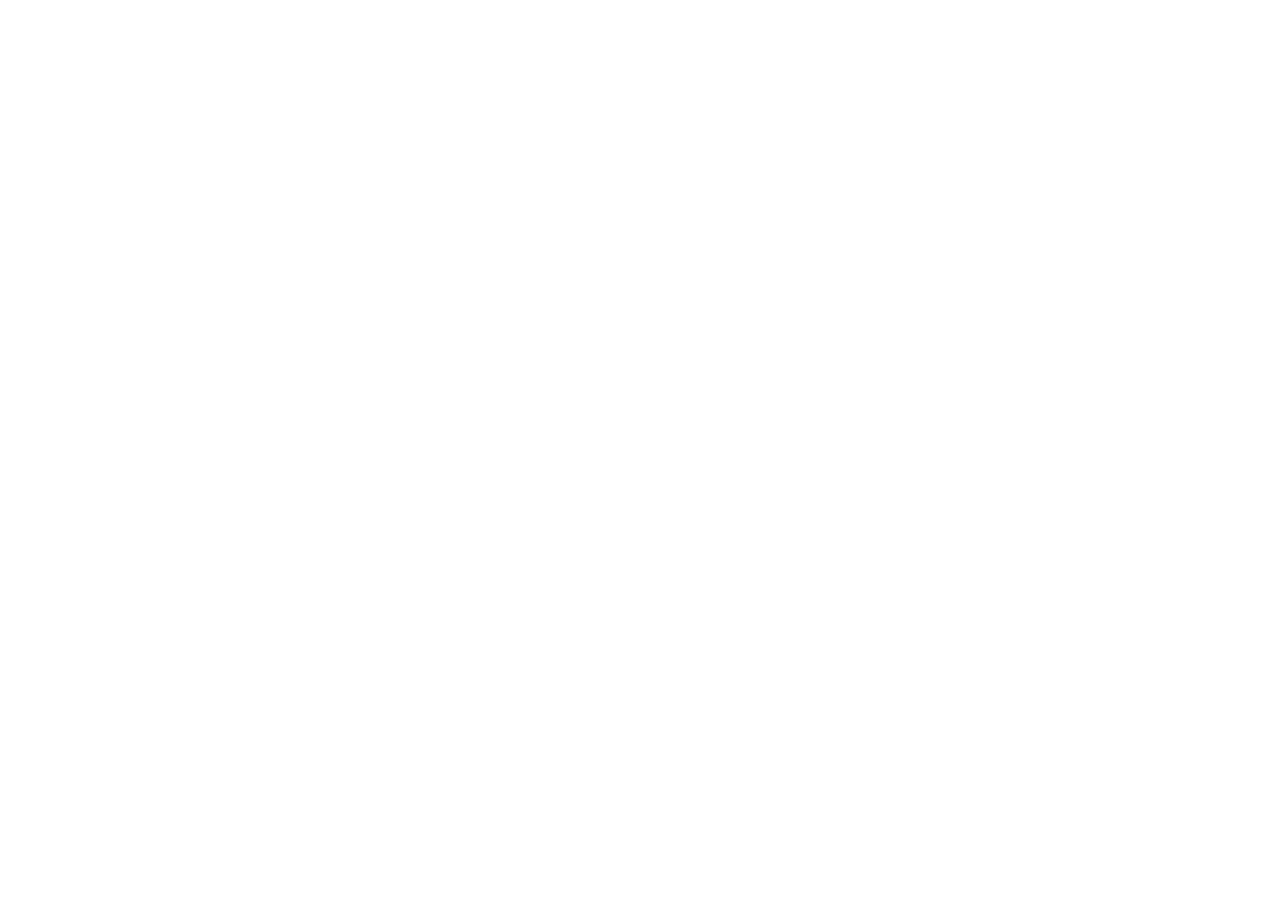
==== index.html @ 44770855 "starting app" ====
<!DOCTYPE html>
<html lang="en">
<link>
  <meta charset="UTF-8">
  <meta http-equiv="X-UA-Compatible" content="IE=edge">
  <meta name="viewport" content="width=device-width, initial-scale=1.0">
  <!-- CSS -->
  <link href="styles.css" rel="stylesheet" />
  <!-- End of CSS -->
  <!-- JS File -->
    <script defer src="movie.js"></script>
    <!-- End of JS File -->
  <title>Movie Info App</title>
</head>
<body>
  












</body>
</html>
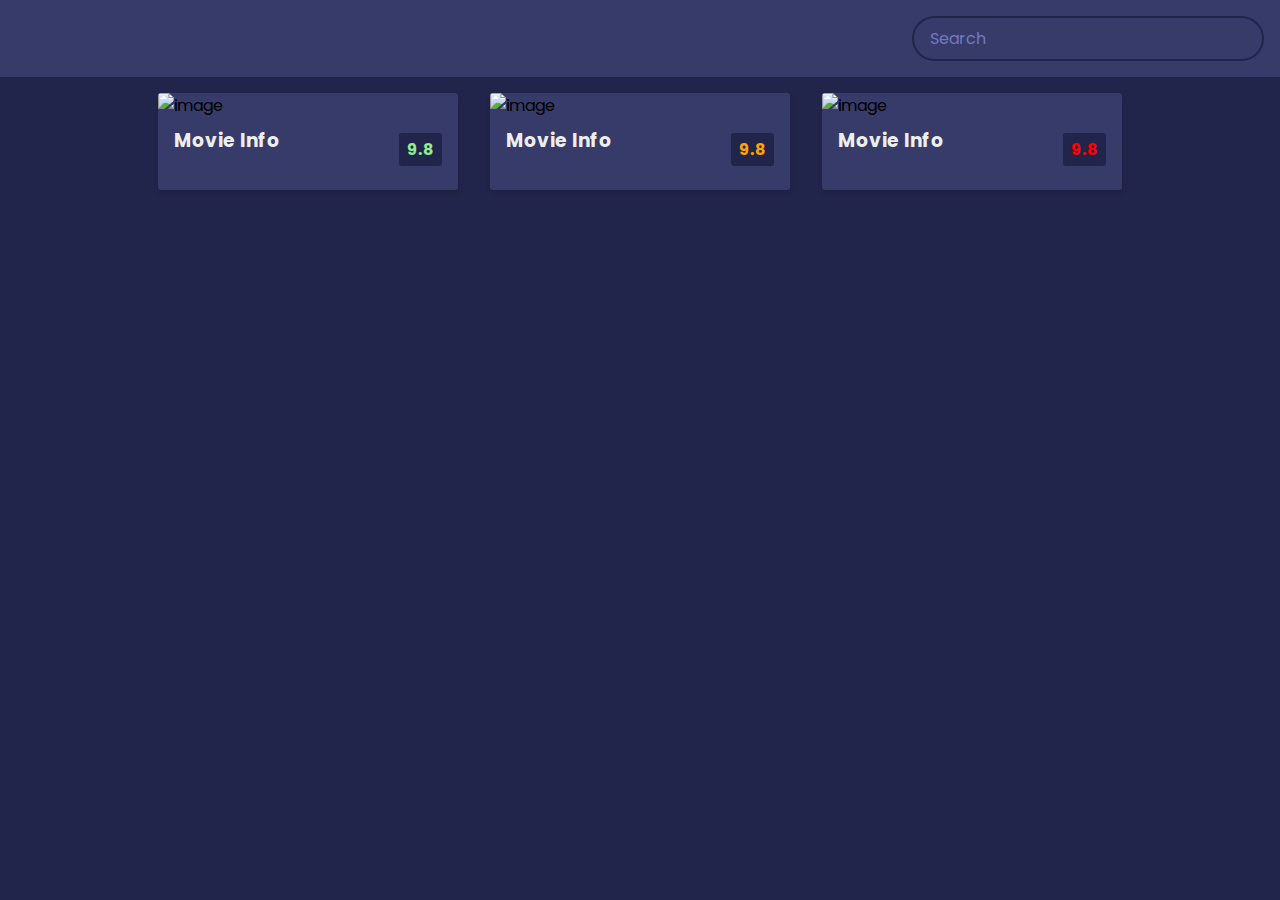
==== commit b77a2164: "setting up layout" ====
--- a/index.html
+++ b/index.html
@@ -5,7 +5,7 @@
   <meta http-equiv="X-UA-Compatible" content="IE=edge">
   <meta name="viewport" content="width=device-width, initial-scale=1.0">
   <!-- CSS -->
-  <link href="styles.css" rel="stylesheet" />
+  <link href="./style.css" rel="stylesheet" />
   <!-- End of CSS -->
   <!-- JS File -->
     <script defer src="movie.js"></script>
@@ -14,6 +14,63 @@
 </head>
 <body>
   
+  <header>
+    <form id='form'>
+      <input type='text' placeholder="Search"
+      id="search"
+      class="search">
+    </form>
+  </header>
+
+  <main id="main">
+    <div class="movie">
+      <img src="https://images.unsplash.com/photo-1518173835740-f5d14111d76a?ixid=MXwxMjA3fDB8MHxwaG90by1wYWd1fHx8fGVufD88fHw%3D&ixlib=rb-1.2.1&auto=format&fit=crop&w=877&q=80" alt="image">
+
+<div class="movie-info">
+  <h3>Movie Info</h3>
+  <span class="green">9.8</span>
+</div>
+  <div class="overview">
+    <h3>Overview</h3>
+    Lorem ipsum dolor sit amet consectetur adipisicing elit. A temporibus quisquam expedita, asperiores quis quasi amet et minus aliquid aperiam excepturi est quibusdam, quas optio ratione eligendi. Placeat, consequatur sapiente.
+  </div>
+
+    </div>
+
+    <div class="movie">
+      <img src="https://images.unsplash.com/photo-1518173835740-f5d14111d76a?ixid=MXwxMjA3fDB8MHxwaG90by1wYWd1fHx8fGVufD88fHw%3D&ixlib=rb-1.2.1&auto=format&fit=crop&w=877&q=80" alt="image">
+
+<div class="movie-info">
+  <h3>Movie Info</h3>
+  <span class="orange">9.8</span>
+</div>
+  <div class="overview">
+    Lorem ipsum dolor sit amet consectetur adipisicing elit. A temporibus quisquam expedita, asperiores quis quasi amet et minus aliquid aperiam excepturi est quibusdam, quas optio ratione eligendi. Placeat, consequatur sapiente.
+  </div>
+
+    </div>
+
+    <div class="movie">
+      <img src="https://images.unsplash.com/photo-1518173835740-f5d14111d76a?ixid=MXwxMjA3fDB8MHxwaG90by1wYWd1fHx8fGVufD88fHw%3D&ixlib=rb-1.2.1&auto=format&fit=crop&w=877&q=80" alt="image">
+
+<div class="movie-info">
+  <h3>Movie Info</h3>
+  <span class="red">9.8</span>
+</div>
+  <div class="overview">
+    Lorem ipsum dolor sit amet consectetur adipisicing elit. A temporibus quisquam expedita, asperiores quis quasi amet et minus aliquid aperiam excepturi est quibusdam, quas optio ratione eligendi. Placeat, consequatur sapiente.
+  </div>
+
+    </div>
+
+
+
+
+
+
+
+
+  </main>
 
 
 
--- a/style.css
+++ b/style.css
@@ -0,0 +1,101 @@
+@import url('https://fonts.googleapis.com/css2?family=Poppins:wght@200;400;700&display=swap');
+* {
+  box-sizing: border-box;
+}
+:root {
+  --primary-color: #22254b;
+  --secondary-color: #373b69;
+}
+
+body {
+  font-family: 'Poppins', sans-serif;
+  margin: 0;
+  background-color: var(--primary-color);
+}
+
+header {
+  padding: 1rem;
+  display: flex;
+  justify-content: flex-end;
+  background-color: var(--secondary-color);
+}
+
+.search {
+  background-color: transparent;
+  border: 2px solid var(--primary-color);
+  padding: 0.5rem 1rem;
+  border-radius: 50px;
+  font-size: 1rem;
+  color: #fff;
+  font-family: inherit;
+}
+
+.search:focus {
+  outline: 0;
+  background-color: var(--primary-color);
+}
+
+.search::placeholder {
+  color: #7378c5;
+}
+main {
+  display: flex;
+  flex-wrap: wrap;
+  justify-content: center;
+}
+
+.movie {
+  width: 300px;
+  margin: 1rem;
+  border-radius: 3px;
+  box-shadow: 0.2px 4px 5px rgba(0, 0, 0, 0.1);
+  background-color: var(--secondary-color);
+  position: relative;
+  overflow: hidden;
+}
+.movie img {
+  width: 100%;
+}
+.movie-info {
+  color: #eee;
+  display: flex;
+  align-items: center;
+  justify-content: space-between;
+  padding: 0.5rem 1rem 1rem;
+  letter-spacing: 0.5px;
+}
+
+.movie-info h3 {
+  margin-top: 0;
+}
+
+.movie-info span {
+  background-color: var(--primary-color);
+  padding: 0.25rem 0.5rem;
+  border-radius: 3px;
+  font-weight: bold;
+}
+
+.movie-info span.green {
+  color: lightgreen;
+}
+.movie-info span.orange {
+  color: orange;
+}
+.movie-info span.red {
+  color: red;
+}
+.overview {
+  position: absolute;
+  left: 0;
+  right: 0;
+  bottom: 0;
+  background-color: #fff;
+  padding: 1rem;
+  max-height: 100%;
+  transform: translateY(101%);
+  transition: transform 0.3s ease-in;
+}
+.movie:hover .overview {
+  transform: translateY(0);
+}
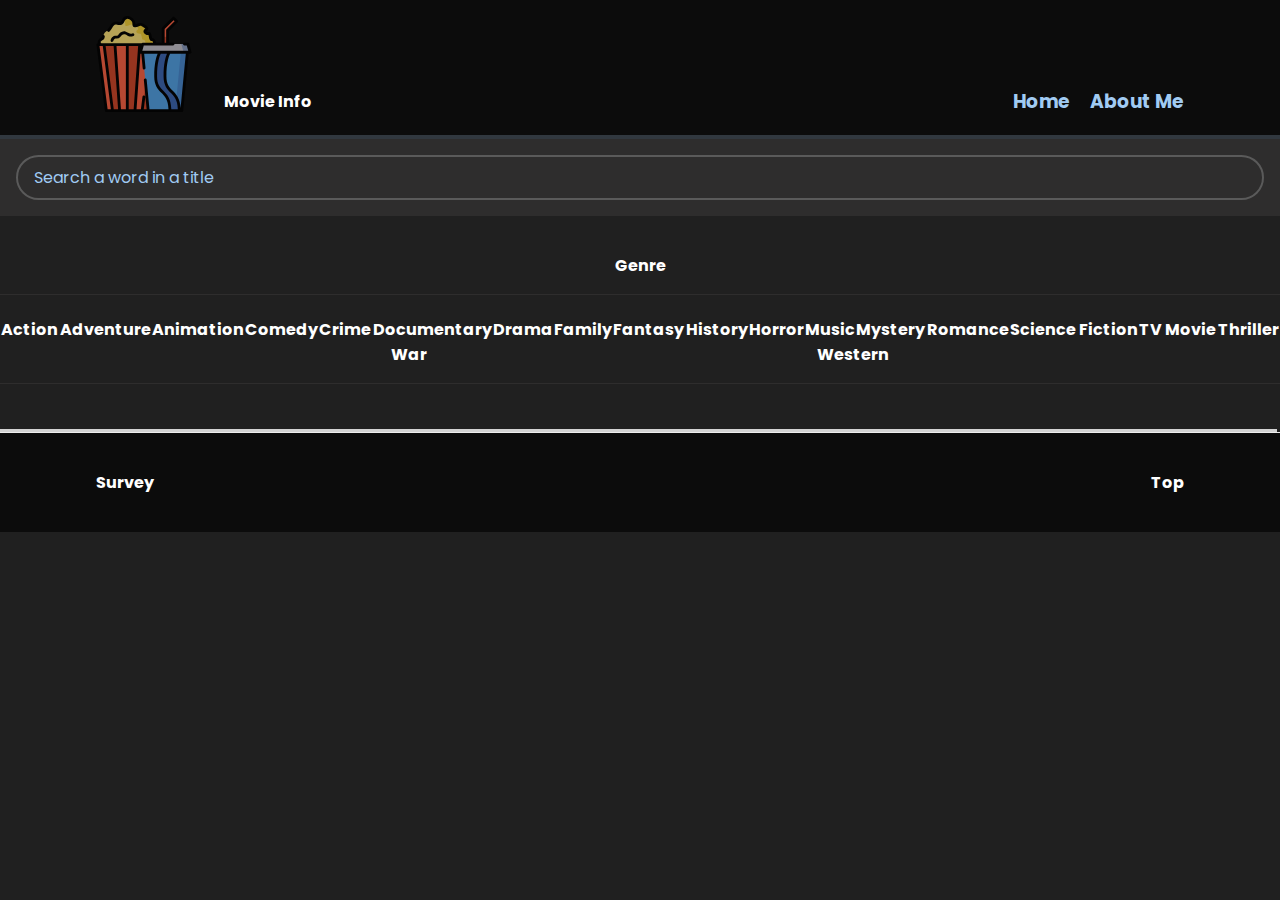
==== commit c9854bab: "moved index.js file in order to create GitHub Pages" ====
--- a/index.html
+++ b/index.html
@@ -1,77 +1,64 @@
 <!DOCTYPE html>
 <html lang="en">
+  <head>
 <link>
   <meta charset="UTF-8">
   <meta http-equiv="X-UA-Compatible" content="IE=edge">
   <meta name="viewport" content="width=device-width, initial-scale=1.0">
   <!-- CSS -->
-  <link href="./style.css" rel="stylesheet" />
+  <link href="./CSS/style.css" rel="stylesheet" />
   <!-- End of CSS -->
   <!-- JS File -->
-    <script defer src="movie.js"></script>
+    <script defer src="./movie.js"></script>
     <!-- End of JS File -->
   <title>Movie Info App</title>
 </head>
 <body>
-  
+  <!-- Navbar -->
+  <nav class="nav">
+    <a href="./index.html"><img class="icon" src="./Image/icon.svg"/></a>
+  </div>
+  <h4 class="website_name">Movie Info</h4>
+ 
+  <div class="homeBtn_icon">
+    <h3>
+      <a href="./index.html">Home</a>
+    </h2>
+  </div>
+  <div class="about_me_icon">
+    <h3>
+    <a href="./Pages/about.html">About Me</a>
+  </h3>
+  </div>
+</nav>
+  <!-- End of Nav -->
   <header>
+    <!-- Form for searching movies -->
     <form id='form'>
-      <input type='text' placeholder="Search"
+      <input type='text' placeholder="Search a word in a title"
       id="search"
       class="search">
     </form>
+    <!-- End of movie form -->
   </header>
+  <h4 class="genre_text">Genre</h4>
+
+  <div id="tags">
+   <!-- Where the tag divs will populate displaying genres -->
+  </div>
 
   <main id="main">
-    <div class="movie">
-      <img src="https://images.unsplash.com/photo-1518173835740-f5d14111d76a?ixid=MXwxMjA3fDB8MHxwaG90by1wYWd1fHx8fGVufD88fHw%3D&ixlib=rb-1.2.1&auto=format&fit=crop&w=877&q=80" alt="image">
-
-<div class="movie-info">
-  <h3>Movie Info</h3>
-  <span class="green">9.8</span>
-</div>
-  <div class="overview">
-    <h3>Overview</h3>
-    Lorem ipsum dolor sit amet consectetur adipisicing elit. A temporibus quisquam expedita, asperiores quis quasi amet et minus aliquid aperiam excepturi est quibusdam, quas optio ratione eligendi. Placeat, consequatur sapiente.
-  </div>
-
-    </div>
-
-    <div class="movie">
-      <img src="https://images.unsplash.com/photo-1518173835740-f5d14111d76a?ixid=MXwxMjA3fDB8MHxwaG90by1wYWd1fHx8fGVufD88fHw%3D&ixlib=rb-1.2.1&auto=format&fit=crop&w=877&q=80" alt="image">
-
-<div class="movie-info">
-  <h3>Movie Info</h3>
-  <span class="orange">9.8</span>
-</div>
-  <div class="overview">
-    Lorem ipsum dolor sit amet consectetur adipisicing elit. A temporibus quisquam expedita, asperiores quis quasi amet et minus aliquid aperiam excepturi est quibusdam, quas optio ratione eligendi. Placeat, consequatur sapiente.
-  </div>
-
-    </div>
-
-    <div class="movie">
-      <img src="https://images.unsplash.com/photo-1518173835740-f5d14111d76a?ixid=MXwxMjA3fDB8MHxwaG90by1wYWd1fHx8fGVufD88fHw%3D&ixlib=rb-1.2.1&auto=format&fit=crop&w=877&q=80" alt="image">
-
-<div class="movie-info">
-  <h3>Movie Info</h3>
-  <span class="red">9.8</span>
-</div>
-  <div class="overview">
-    Lorem ipsum dolor sit amet consectetur adipisicing elit. A temporibus quisquam expedita, asperiores quis quasi amet et minus aliquid aperiam excepturi est quibusdam, quas optio ratione eligendi. Placeat, consequatur sapiente.
-  </div>
-
-    </div>
-
-
-
-
-
-
-
+  <!-- Where cards of movie images and info will populate as well as rating -->
 
   </main>
+  <!-- Footer -->
+<footer class="footer_container">
+  <a href="./Pages/form_pg.html"><p class="surveyBTN">Survey</p></a>
 
+<a href="#"><p class="topBTN">Top</p></a>
+
+</footer>
+<!-- End of Footer -->
 
 
 
--- a/CSS/style.css
+++ b/CSS/style.css
@@ -0,0 +1,288 @@
+/* Affects all //////////////////////////////////////// */
+
+@import url('https://fonts.googleapis.com/css2?family=Poppins:wght@200;400;700&display=swap');
+* {
+  box-sizing: border-box;
+}
+:root {
+  --primary-color: #202020;
+  --secondary-color: #2e2d2d;
+  --footer-color: rgb(12, 12, 12);
+}
+
+body {
+  display: grid;
+  font-family: 'Poppins', sans-serif;
+  margin: 0;
+  background-color: var(--primary-color);
+}
+html {
+  scroll-behavior: smooth;
+}
+a {
+  color: rgb(161, 203, 243);
+  text-decoration: none;
+}
+a:hover {
+  color: rgb(31, 96, 156);
+}
+
+header {
+  padding: 1rem;
+  display: grid;
+  position: sticky;
+  top: 0;
+  z-index: 1;
+  background-color: var(--secondary-color);
+}
+/* End of affects all ///////////////////////////////////// */
+
+/* Navbar ///////////////////////////////////////////////// */
+.nav {
+  border-bottom: 4px solid rgb(49, 56, 63);
+  display: flex;
+  width: 100%;
+  justify-content: space-around;
+  align-items: flex-end;
+  background-color: rgb(12, 12, 12);
+  color: white;
+}
+.website_name {
+  padding: 0 1rem;
+  display: flex;
+  flex: 1;
+
+  align-items: center;
+}
+
+.icon {
+  padding: 1rem 1rem 1rem 6rem;
+  height: 8rem;
+  align-items: center;
+}
+.icon:hover {
+  opacity: 0.7;
+}
+
+.homeBtn_icon {
+  align-items: center;
+  padding: 0 20px;
+}
+.about_me_icon {
+  padding-right: 6rem;
+  align-items: center;
+}
+/* End of Navbar ///////////////////////////////////////////////// */
+
+/* Search bar for words in a title /////////////////////////////// */
+#form {
+  display: grid;
+}
+.search {
+  background-color: transparent;
+  border: 2px solid rgb(90, 90, 90);
+  padding: 0.5rem 1rem;
+  border-radius: 50px;
+  font-size: 1rem;
+  color: #fff;
+  font-family: inherit;
+}
+
+.search:focus {
+  outline: 0;
+}
+.search:hover {
+  background-color: var(--primary-color);
+}
+
+.search::placeholder {
+  color: rgb(161, 203, 243);
+}
+/* End of Search Bar for words in a title //////////////////////// */
+
+/* Genre Section //////////////////////////////////////////// */
+.genre_text {
+  display: grid;
+  border-bottom: 1px solid var(--secondary-color);
+  justify-content: center;
+  padding: 1rem 0;
+  color: #fff;
+}
+
+#tags {
+  border-bottom: 1px solid var(--secondary-color);
+  padding: 0 0 1rem 0;
+
+  flex: 1;
+  display: flex;
+  flex-wrap: wrap;
+  justify-content: space-evenly;
+  align-self: center;
+}
+.tag {
+  font-family: inherit;
+  font-weight: bold;
+  color: #fff;
+  cursor: pointer;
+}
+.tag:hover {
+  color: rgb(31, 96, 156);
+}
+.tag.highlight {
+  border-radius: 9px;
+  color: #fff;
+  background-color: rgb(31, 96, 156);
+  padding: 5px;
+}
+.no_Results {
+  margin-top: 12rem;
+  color: #fff;
+}
+/* End of Genre Section ///////////////////////////////////// */
+
+/* Movie info display /////////////////////////////////////// */
+main {
+  display: flex;
+  flex-wrap: wrap;
+  justify-content: center;
+  padding-bottom: 3rem;
+}
+
+.movie {
+  width: 300px;
+  margin: 1rem;
+  border-radius: 3px;
+  box-shadow: 0.2px 4px 5px rgba(0, 0, 0, 0.1);
+  background-color: var(--secondary-color);
+  position: relative;
+  overflow: hidden;
+}
+.movie img {
+  width: 100%;
+}
+.movie-info {
+  color: #eee;
+  display: flex;
+  align-items: center;
+  justify-content: space-between;
+  padding: 0.5rem 1rem 1rem;
+  letter-spacing: 0.5px;
+}
+
+.movie-info span {
+  background-color: var(--primary-color);
+  padding: 0.25rem 0.5rem;
+  border-radius: 3px;
+  font-weight: bold;
+}
+/* Highest rating */
+.movie-info span.red {
+  color: red;
+}
+/* Mid rating */
+.movie-info span.orange {
+  color: rgb(255, 208, 0);
+}
+/* Lowest rating */
+.movie-info span.green {
+  color: greenyellow;
+}
+.releaseDate {
+  color: rgb(161, 203, 243);
+  font-weight: bold;
+  display: grid;
+  justify-content: center;
+}
+
+.overview {
+  position: absolute;
+  left: 0;
+  right: 0;
+  bottom: 0;
+  background-color: #fff;
+  padding: 1rem;
+  max-height: 100%;
+  transform: translateY(101%);
+  transition: transform 0.3s ease-in;
+}
+.movie:hover .overview {
+  transform: translateY(0);
+}
+/* End of Movie info display //////////////////////////////// */
+/* Footer Section  //////////////////////////////////*/
+.footer_container {
+  display: grid;
+  grid-template-columns: 1fr 1fr;
+
+  align-items: center;
+  background-color: var(--footer-color);
+  /* position: fixed;
+  bottom: 0; */
+  width: 100%;
+  height: 100px;
+  border-top: 1px solid rgb(238, 238, 238);
+  box-shadow: -3px -3px lightgray;
+}
+.surveyBTN {
+  display: flex;
+  color: white;
+  padding-left: 6rem;
+  justify-content: flex-start;
+  font-weight: bold;
+  cursor: pointer;
+}
+.surveyBTN:hover {
+  color: rgb(161, 203, 243);
+}
+.topBTN {
+  display: flex;
+  cursor: pointer;
+  color: white;
+  font-weight: bold;
+  justify-content: flex-end;
+  padding-right: 6rem;
+}
+.topBTN:hover {
+  color: rgb(161, 203, 243);
+}
+
+/* End of Footer ////////////////////////////////////*/
+/* Media Queries //////////////////////////////////// */
+@media (max-width: 650px) {
+  .nav {
+    justify-content: inherit;
+    align-items: center;
+  }
+  .website_name {
+    font-size: small;
+  }
+  .icon {
+    padding: 1rem;
+
+    height: 5rem;
+  }
+
+  .homeBtn_icon {
+    font-size: small;
+  }
+  .about_me_icon {
+    font-size: small;
+    padding-right: 2rem;
+  }
+  .footer {
+    position: inherit;
+  }
+  .genre_search {
+    margin: 0;
+  }
+  .no_Results {
+    font-size: medium;
+    margin-top: 2rem;
+  }
+  .tag {
+    padding: 1rem;
+    margin-top: 1rem;
+  }
+}
+
+/* End of Media Queries ///////////////////////////// */
